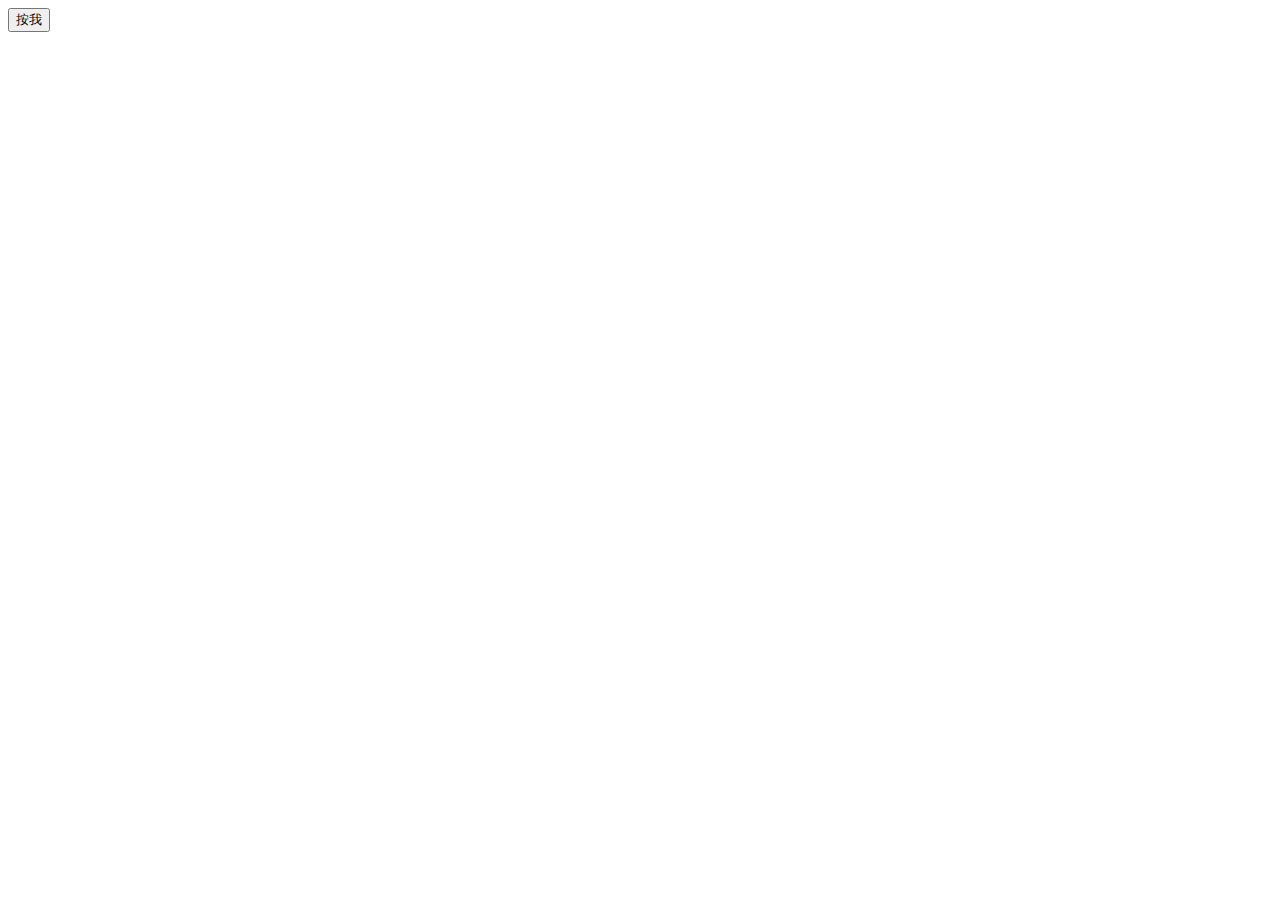
==== page6.html @ 473f169e "all" ====
<!DOCTYPE html>
<html>
    <head>
        <meta charset="UTF-8"><meta/>
        <title>page6</title>
    </head>
    <body>

        <!-- <img id = "img" src = meat.jpg width = 300></img>
        <button id = "btn">按我</button>
        <script src = "script2.js"></script> -->

        <!--第二種寫法 click(以及其他監聽動作前)要加"on" -->
        
        <button id = "btn" onclick = "handclick(this)">按我</button>
        <script src = "script2.js"></script> 

    </body>
</html>
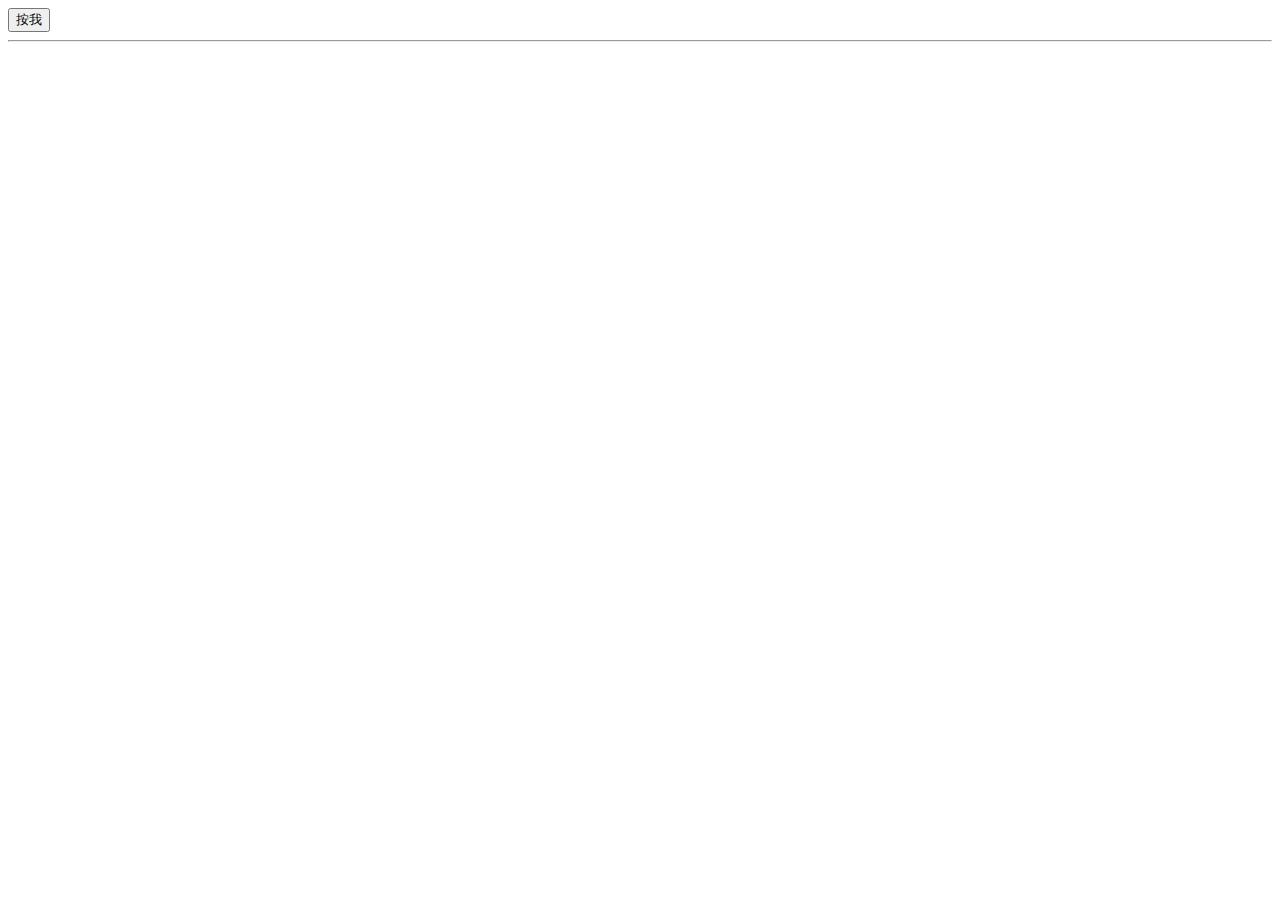
==== commit 67e8c623: "horizontal line" ====
--- a/page6.html
+++ b/page6.html
@@ -13,6 +13,9 @@
         <!--第二種寫法 click(以及其他監聽動作前)要加"on" -->
         
         <button id = "btn" onclick = "handclick(this)">按我</button>
+
+        <hr/>
+        
         <script src = "script2.js"></script> 
 
     </body>
